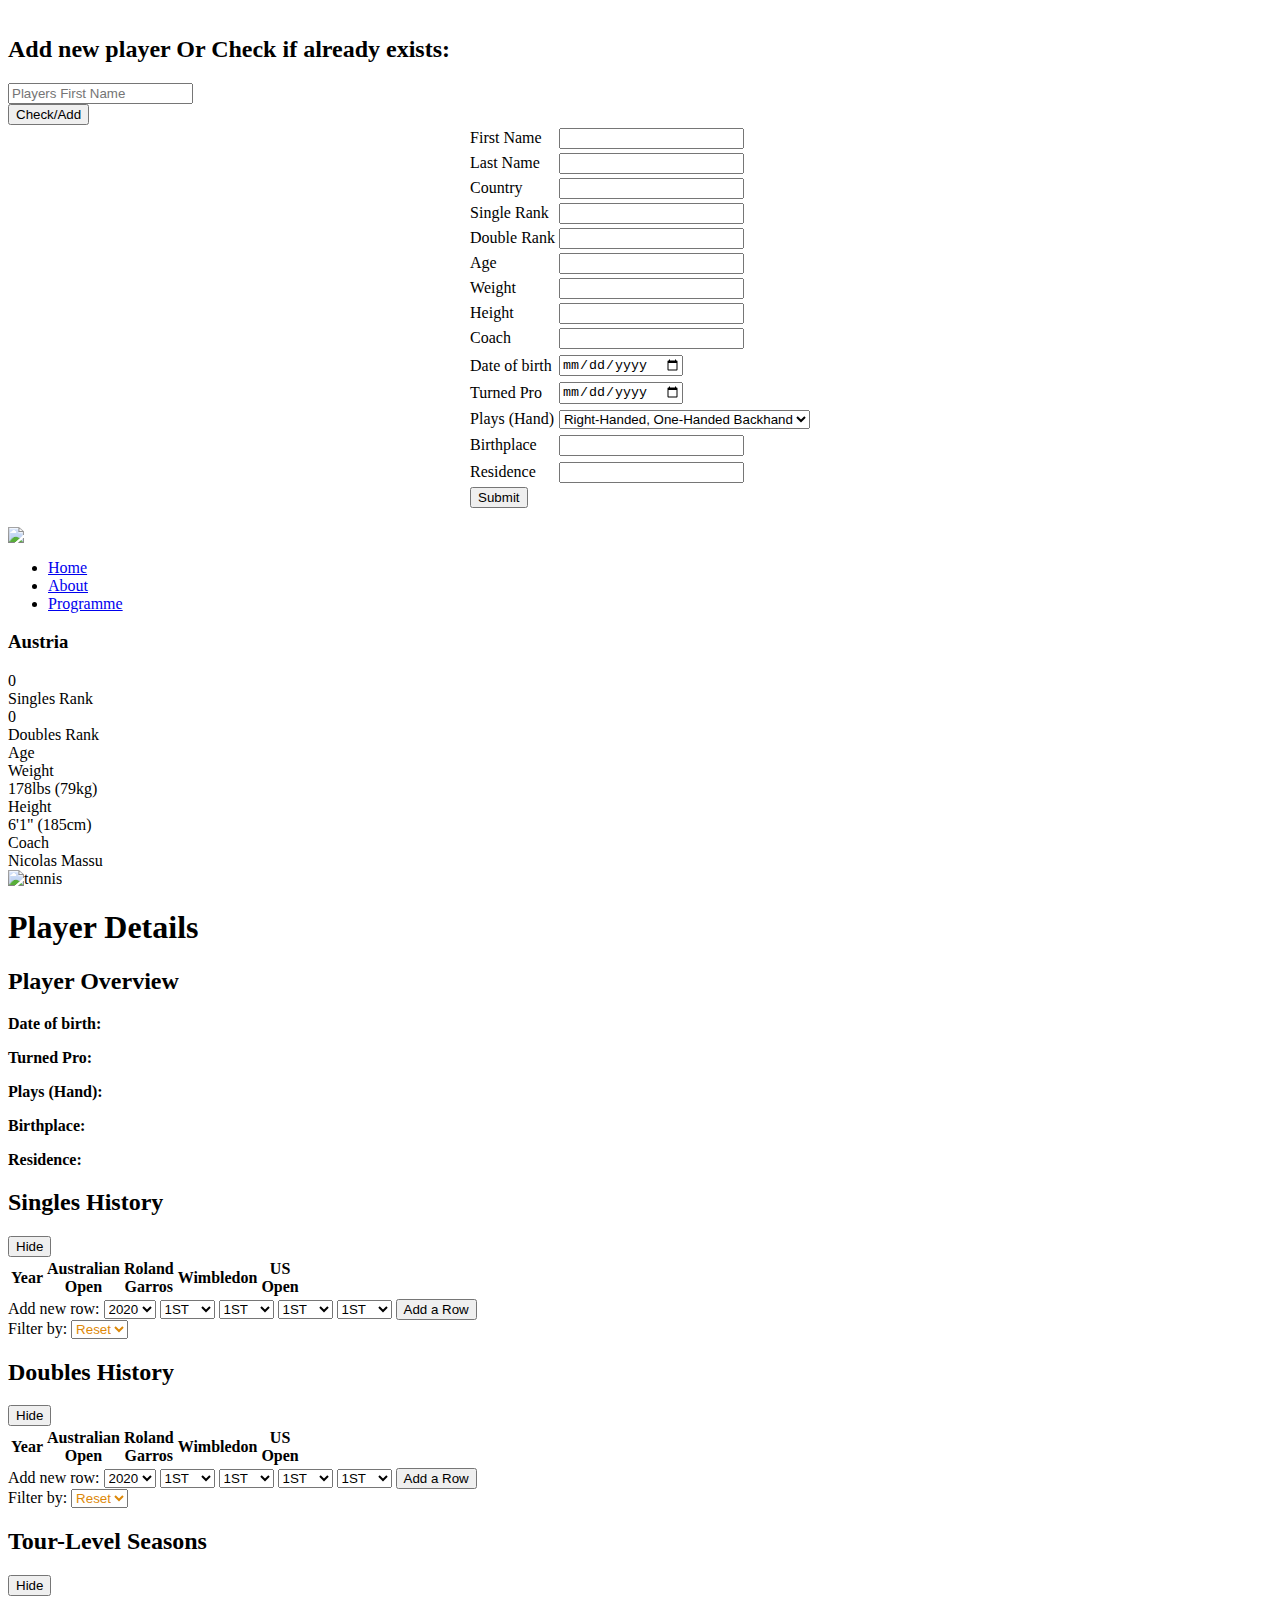
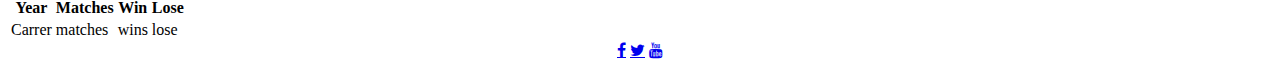
==== index.html @ a25b4317 "Update index.html" ====
<html>



<head>
    <link rel="manifest" href= "./manifest.json">
        <meta charset="utf-8">
        <meta name="viewport" content="with=device-width, initial-scale=1.0">
        <title>Tennis Players - Stotoglou</title>
        <link rel="stylesheet" href="style.css">
        <link rel="preconnect" href="https://fonts.gstatic.com">
        <link href="https://fonts.googleapis.com/css2?family=Lato:wght@400;700;900&display=swap" rel="stylesheet">
        <link rel="stylesheet" href="https://cdnjs.cloudflare.com/ajax/libs/font-awesome/4.7.0/css/font-awesome.min.css">
        <link rel="icon" href="images/favv.png" type="image/x-icon">





        <!-- Check if already exists -->
        <h2 style="margin-top: 4vh;" id="intro-w">Add new player Or Check if already exists:</h2>
        <div id="pre-form">
         
                <input type="text" id="retrieveKey" placeholder="Players First Name"><br>
                <button id="retrieveButton">Check/Add</button>

        </div>
    




        <form id="form">
            <table style="
            margin-left: auto;
            margin-right: auto;
        ">
                <tbody>
                    <tr>
                        <td>First Name</td>
                        <td><input type="text" id="IntroFirstName"/> </td>
                    </tr>
                    <tr>
                        <td>Last Name</td>
                        <td><input type="text" id="IntroLastName"/></td>
                    </tr>
                    <tr>
                        <td>Country</td>
                        <td><input type="text" id="IntroCountry"/></td>
                    </tr>
                    <tr>
                        <td>Single Rank</td>
                        <td><input type="text" id="IntroSingleRank"/></td>
                    </tr>
                    <tr>
                        <td>Double Rank</td>
                        <td><input type="text" id="IntroDoubleRank"/></td>
                    </tr>
                    <tr>
                        <td>Age</td>
                        <td><input type="text" id="IntroAge"/></td>
                    </tr>
                    <tr>
                        <td>Weight </td>
                        <td><input type="text" id="IntroWeight"/></td>
                    </tr>
                    <tr>
                        <td>Height </td>
                        <td><input type="text" id="IntroHeight"/></td>
                    </tr>
                    <tr>
                        <td>Coach </td>
                        <td><input type="text" id="IntroCoach"/></td>
                    <tr>
                    <tr>
                        <td>Date of birth </td>
                        <td><input type="date" id="Birth" >
                            
                    <tr>
                    <tr>
                        <td>Turned Pro </td>
                        <td><input type="date" id="pro"/></td>
                    <tr>
                    <tr>
                        <td>Plays (Hand) </td>
                        <!-- <td><input type="text" id="play"/></td> -->
                        <td><select id="play" >
                            <option>Right-Handed, One-Handed Backhand</option>
                            <option>Left-Handed, One-Handed Backhand</option>
                            <option>Right-Handed, Two-Handed Backhand</option>
                            <option>Left-Handed, Two-Handed Backhand</option>
                        </select></td>
                    <tr>
                    <tr>
                        <td>Birthplace </td>
                        <td><input type="text" id="place"/>
                         </td>
                        <!-- <td><input type="text" id="place"/></td> -->
                    <tr>
                    <tr>
                        <td>Residence </td>
                        <td><input type="text" id="residence"/></td>
                    <tr>
                    <!-- </tr>
                        <td>Image Link </td>
                        <td><input type="text" id="link-img"/></td>
                    </tr> -->
                        <td><input id="sumbitButton" type="submit" value="Submit"></td>
                    </tr>
                    
                </tbody>
                
            </table>           
        </form>
        

</head>

<body>  

<section id="header">
    <nav>
        <a href="index.html"> <img src="images/logo.png"> </a>
            <div class="nav-links">
                <ul>
                    <li><a href="#">Home</a></li>
                    <li><a href="#">About</a></li>
                    <li><a href="#">Programme</a></li>
                </ul>
            </div>
    </nav>

<section class="s-header">
    <div class="player-container">
        <div class="overview-left">
            <div class="player-name-box">
                <div class="fullname">
                    <div id="firstName"></div>
                    <div id="lastName"></div>
                    <div class="flag">
                        <!-- <img src="https://www.usopen.org/images/flags/AUT_h.gif"> -->
                        <div id="country">
                            <h3>Austria</h3>
                        </div>
                    </div>
                </div>    
            </div>  
            <div class="standing">
                <div class="single-rank">
                    <div id="single-rank">0</div>
                    <div class="rank-label">Singles Rank</div>
                </div>
                <div class="double-rank"> 
                    <div id="double-rank">0</div>
                    <div class="rank-label">Doubles Rank</div>

                </div>
            </div>

            <div class="info">
                <div class="row-info">
                    <div class="info-field">Age</div>
                    <div id="info-value-age"></div>
                </div>

                <div class="row-info">
                    <div class="info-field">Weight</div>
                    <div id="info-value-weight">178lbs (79kg)</div>
                </div>
                <div class="row-info">
                    <div class="info-field">Height</div>
                    <div id="info-value-height">6'1" (185cm)</div>
                </div>
                <div class="row-info">
                    <div class="info-field">Coach</div>
                    <div id="info-value-coach">Nicolas Massu</div>
                </div>



            </div>
            <img class="respo-img" src="images/thiem_head_ao20.png" alt="tennis">
        </div>
  <!--      <div class="overview-right"> </div> -->
    </div>
</section>

<section>
    <div class="wrapper">

        <header>
            <h1 id="title-sec" >Player Details</h1>
        </header>
            
    <section class="columns">
        
        <div class="column">
            <h2 id="title-sec" >Player Overview</h2>
            
            <div class="ta">

                <p><b>Date of birth:</b> <span id="birth-ap"></span></p>
                <p><b>Turned Pro:</b> <span id="pro-ap"></span></p>
                <p><b>Plays (Hand):</b> <span id="play-ap"></span></p>
                <p><b>Birthplace:</b> <span id="place-ap"></span></p>
                <p><b>Residence:</b> <span id="residence-ap"></span></p>
                <!-- <p><b>Career matches won:</b> 295</p>
                <p><b>Year to date matches won:</b> 20</p>
                <p><b>High rank for singles:</b> 3</p>
                <p><b>High rank date for singles:</b> 2 March 2020</p>
                <p><b>Prize money for singles:</b> $5,114,678 USD</p>      
                <p><b>Career matches lost:</b> 154</p>
                <p><b>Year to date matches lost:</b> 6</p>
                <p><b>High rank for doubles:</b> 67</p>
                <p><b>High rank date for doubles:</b> 7 October 2019</p>
                <p><b>Career prize money:</b> $27,247,047 USD</p>      -->
           </div>
            </div>
        
        <div class="column-table xd">
            <h2 id="title-sec" >Singles History</h2>
            <div>
                <button onclick="hideHistory()" >Hide</button>
            </div>
            <table class="styled-table table-sortable" id="hide_Singles">
                <thead>
                    <tr id="add">
                        <th>Year</th>
                        <th>Australian<br> Open</th>
                        <th>Roland<br> Garros</th>
                        <th>Wimbledon</th>
                        <th>US<br> Open</th>
                    </tr>
                </thead>
                <tbody id="single-table">
                   
                </tbody>
            </table>
            <div id="forma">
                <!-- <input type="text" id="newCellOneText" placeholder="Year"/>
                <input type="text" id="newCellTwoText" placeholder="Australian Open"/>
                <input type="text" id="newCellThreeText" placeholder="Roland Garros"/>
                <input type="text" id="newCellFourText" placeholder="Wimbledon"/>
                <input type="text" id="newCellFifthText" placeholder="US Open"/> -->
                <label for="fname">Add new row: </label>
                <select id="newCellOneText">
                   
                    <option>2020</option>
                    <option>2019</option>
                    <option>2018</option>
                    <option>2017</option>
                    <option>2016</option>
                    <option>2015</option>
                    <option>2014</option>
                    <option>2013</option>
                    <option>2012</option>
                    <option>2011</option>
                    <option>2010</option>
                    <option>2009</option>
                    <option>2008</option>
                    <option>2007</option>
                    <option>2006</option>
                    <option>2005</option>
                    <option>2004</option>
                    <option>2003</option>
                    <option>2002</option>
                    <option>2001</option>
                    <option>2000</option>
                  </select>
                  <select id="newCellTwoText">
                    <option>1ST</option>
                    <option>2ND</option>
                    <option>3RD</option>
                    <option>5TH</option>
                    <option>6TH</option>
                    <option>7TH</option>
                    <option>8TH</option>
                    <option>9TH</option>
                    <option>10TH</option>
                    <option>RUP</option>
                    <option>SF</option>

                  </select>
                  <select id="newCellThreeText">
                    <option>1ST</option>
                    <option>2ND</option>
                    <option>3RD</option>
                    <option>5TH</option>
                    <option>6TH</option>
                    <option>7TH</option>
                    <option>8TH</option>
                    <option>9TH</option>
                    <option>10TH</option>
                    <option>RUP</option>
                    <option>SF</option>
                  </select>
                  <select id="newCellFourText">
                    <option>1ST</option>
                    <option>2ND</option>
                    <option>3RD</option>
                    <option>5TH</option>
                    <option>6TH</option>
                    <option>7TH</option>
                    <option>8TH</option>
                    <option>9TH</option>
                    <option>10TH</option>
                    <option>RUP</option>
                    <option>SF</option>
                  </select>
                  <select id="newCellFifthText">
                    <option>1ST</option>
                    <option>2ND</option>
                    <option>3RD</option>
                    <option>5TH</option>
                    <option>6TH</option>
                    <option>7TH</option>
                    <option>8TH</option>
                    <option>9TH</option>
                    <option>10TH</option>
                    <option>RUP</option>
                    <option>SF</option>
                  </select>
                  <button type="button" id="btn_submit" onclick="addRowSingleHistory()">Add a Row</button>
                  <button type="reset" id="btn_reset" style="display: none;"></button>

                <label for="filterName" ><br>Filter by: </label>   
                <select id="filter" style="color:rgb(221, 136, 8);" oninput="filterTable()">
                    <option>Reset</option>                                     
                    <option>1ST</option>
                    <option>2ND</option>
                    <option>3RD</option>
                    <option>5TH</option>
                    <option>6TH</option>
                    <option>7TH</option>
                    <option>8TH</option>
                    <option>9TH</option>
                    <option>10TH</option>
                    <option>RUP</option>
                    <option>SF</option>

                  </select>

                  </div>

               


        </div>
      
      <div class="column-table xd">

            <h2 id="title-sec">Doubles History
            </h2>

            <div>
                <button onclick="hideHistory_2()" >Hide</button>
            </div>
            <table class="styled-table table-sortable" id= "hide_Doubles" >
                <thead>
                    <tr >
                        <th>Year</th>
                        <th>Australian<br> Open</th>
                        <th>Roland<br> Garros</th>
                        <th>Wimbledon</th>
                        <th>US<br> Open</th>
                    </tr>
                </thead>
                <tbody id="doubles-table"></tbody>
               
            </table>
            <div id="forma2">
                <label for="fname">Add new row: </label>
                <select id="newCellOneText2">
                    <option>2020</option>
                    <option>2019</option>
                    <option>2018</option>
                    <option>2017</option>
                    <option>2016</option>
                    <option>2015</option>
                    <option>2014</option>
                    <option>2013</option>
                    <option>2012</option>
                    <option>2011</option>
                    <option>2010</option>
                    <option>2009</option>
                    <option>2008</option>
                    <option>2007</option>
                    <option>2006</option>
                    <option>2005</option>
                    <option>2004</option>
                    <option>2003</option>
                    <option>2002</option>
                    <option>2001</option>
                    <option>2000</option>
                  </select>
                  <select id="newCellTwoText2">
                    <option>1ST</option>
                    <option>2ND</option>
                    <option>3RD</option>
                    <option>5TH</option>
                    <option>6TH</option>
                    <option>7TH</option>
                    <option>8TH</option>
                    <option>9TH</option>
                    <option>10TH</option>
                    <option>RUP</option>
                    <option>SF</option>

                  </select>
                  <select id="newCellThreeText2">
                    <option>1ST</option>
                    <option>2ND</option>
                    <option>3RD</option>
                    <option>5TH</option>
                    <option>6TH</option>
                    <option>7TH</option>
                    <option>8TH</option>
                    <option>9TH</option>
                    <option>10TH</option>
                    <option>RUP</option>
                    <option>SF</option>
                  </select>
                  <select id="newCellFourText2">
                    <option>1ST</option>
                    <option>2ND</option>
                    <option>3RD</option>
                    <option>5TH</option>
                    <option>6TH</option>
                    <option>7TH</option>
                    <option>8TH</option>
                    <option>9TH</option>
                    <option>10TH</option>
                    <option>RUP</option>
                    <option>SF</option>
                  </select>
                  <select id="newCellFifthText2">
                    <option>1ST</option>
                    <option>2ND</option>
                    <option>3RD</option>
                    <option>5TH</option>
                    <option>6TH</option>
                    <option>7TH</option>
                    <option>8TH</option>
                    <option>9TH</option>
                    <option>10TH</option>
                    <option>RUP</option>
                    <option>SF</option>
                  </select>
                <button type="button" id="btn_submit" onclick="addRowDoubleHistory()">Add a Row</button>
                <button type="reset" id="btn_reset" style="display: none;"></button>
               
                <label for="filterName" ><br>Filter by: </label>   
                <select id="filter2" style="color:rgb(221, 136, 8);" oninput="filterTable2()">
                    <option>Reset</option>                                              
                    <option>1ST</option>
                    <option>2ND</option>
                    <option>3RD</option>
                    <option>5TH</option>
                    <option>6TH</option>
                    <option>7TH</option>
                    <option>8TH</option>
                    <option>9TH</option>
                    <option>10TH</option>
                    <option>RUP</option>
                    <option>SF</option>
                  </select>
            </div>

        </div>
        </div>

        <div class="column-table tour">
            <h2 id="title-sec">Tour-Level Seasons</h2>
        <div>
            <button onclick="hideHistory_3()" >Hide</button>
            </div>
            <table class="styled-table table-sortable " id="hide_Carrer tour-season" >
                <thead>
                    <tr>
                        <th id ="sort-tour">Year</th>
                        <th>Matches</th>
                        <th>Win</th>
                        <th>Lose</th>

                    </tr>
                </thead>
                <tbody id="tour-table"></tbody>
                <tfoot>
                    <tr>
                      <td>Carrer</td>
                      <td id = "matches"> matches</td>
                      <td id = "wins"> wins</td>
                      <td id = "lose"> lose</td>
                    </tr>
                  </tfoot>
               
            </table>
            </div>
        </div>
        
    </section>	
        
        <footer>
            <div style="text-align: center;">
                <a href="https://www.facebook.com/1.Dominic.Thiem" target="_blank" class="fa fa-facebook"></a>
                <a href="https://twitter.com/thiemdomi?lang=el" target="_blank" class="fa fa-twitter"></a>
                <a href="https://www.youtube.com/watch?v=6A6DPZ0lWbc" target="_blank" class="fa fa-youtube"></a>
            </div>
      
            </p>
        </footer>
    
    </div>
</section>

<script src="javascript.js"> </script>
<script src="intro.js"></script>

<script>

</script>
</body>

</html>
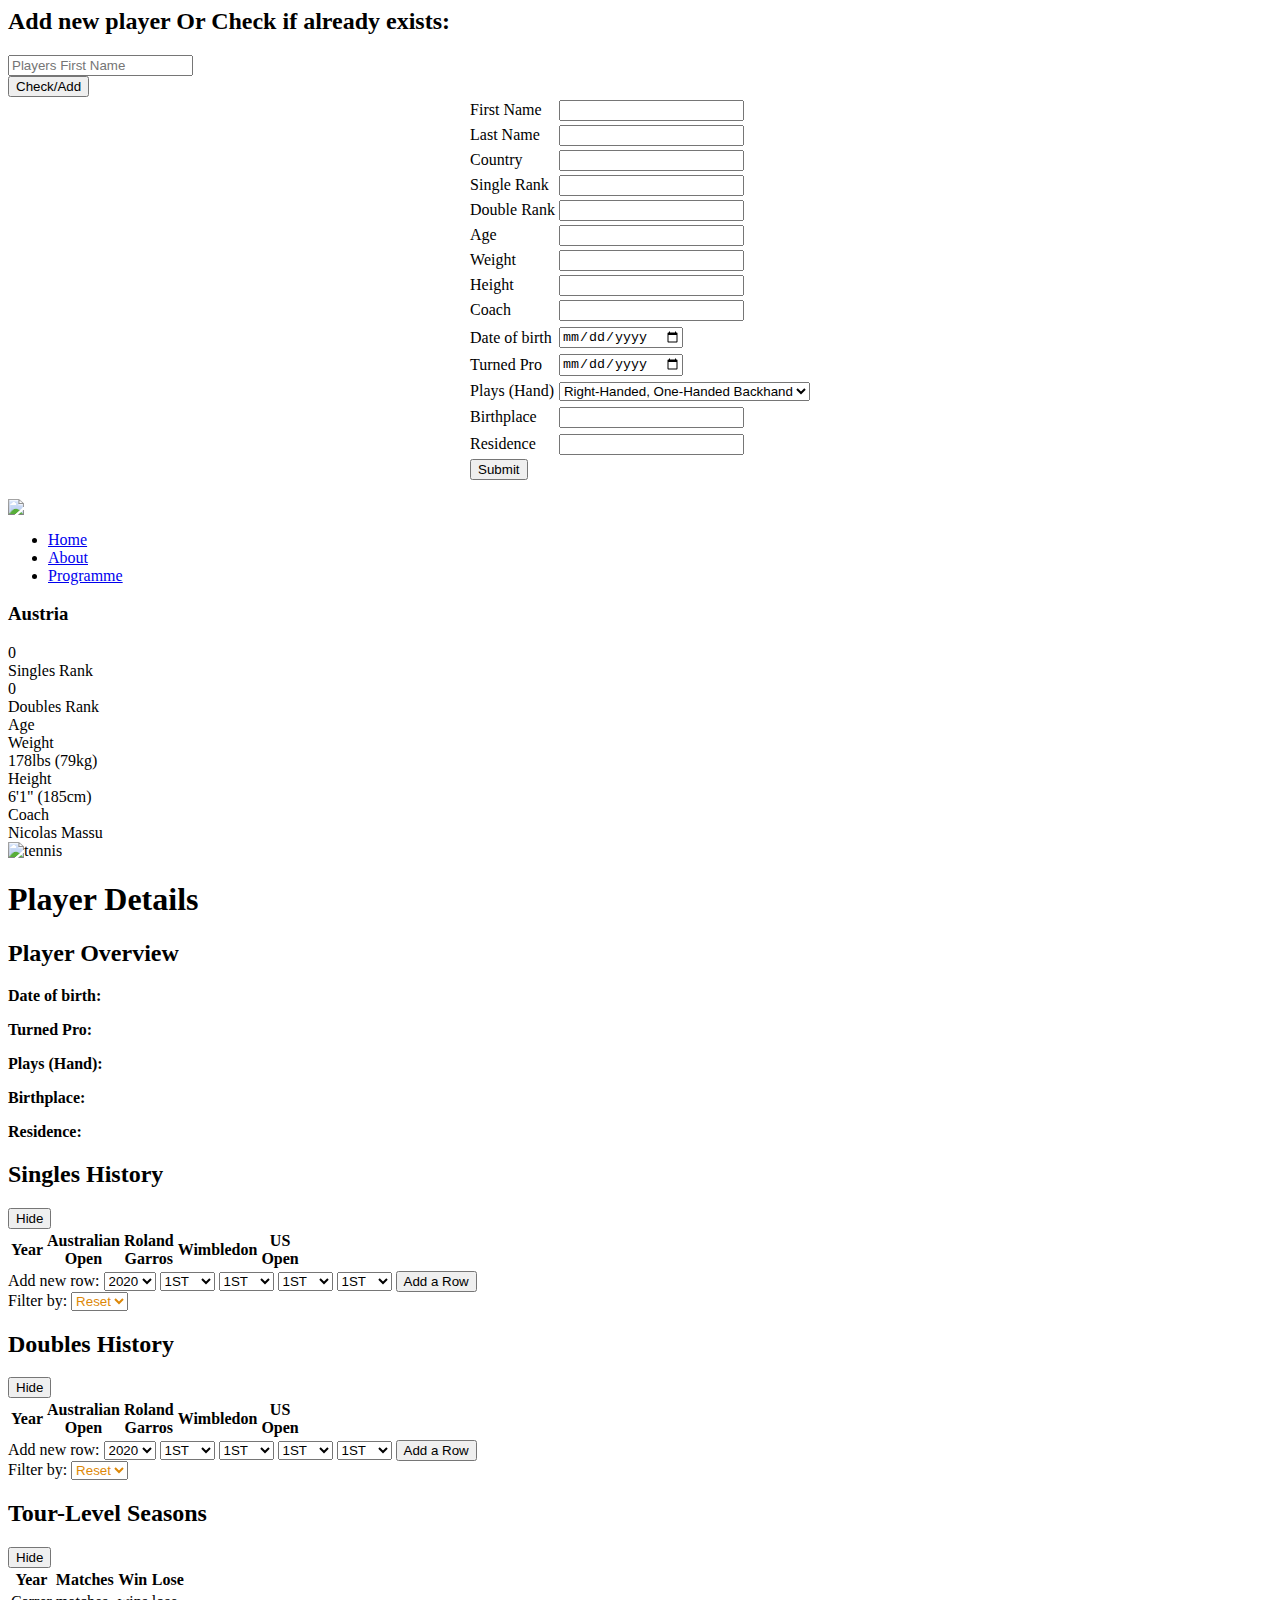
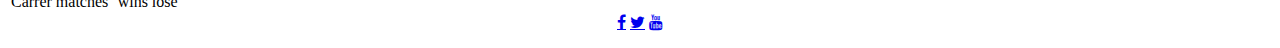
==== commit b488f456: "Update index.html" ====
--- a/index.html
+++ b/index.html
@@ -18,7 +18,7 @@
 
 
         <!-- Check if already exists -->
-        <h2 style="margin-top: 4vh;" id="intro-w">Add new player Or Check if already exists:</h2>
+        <h2  id="intro-w">Add new player Or Check if already exists:</h2>
         <div id="pre-form">
          
                 <input type="text" id="retrieveKey" placeholder="Players First Name"><br>
